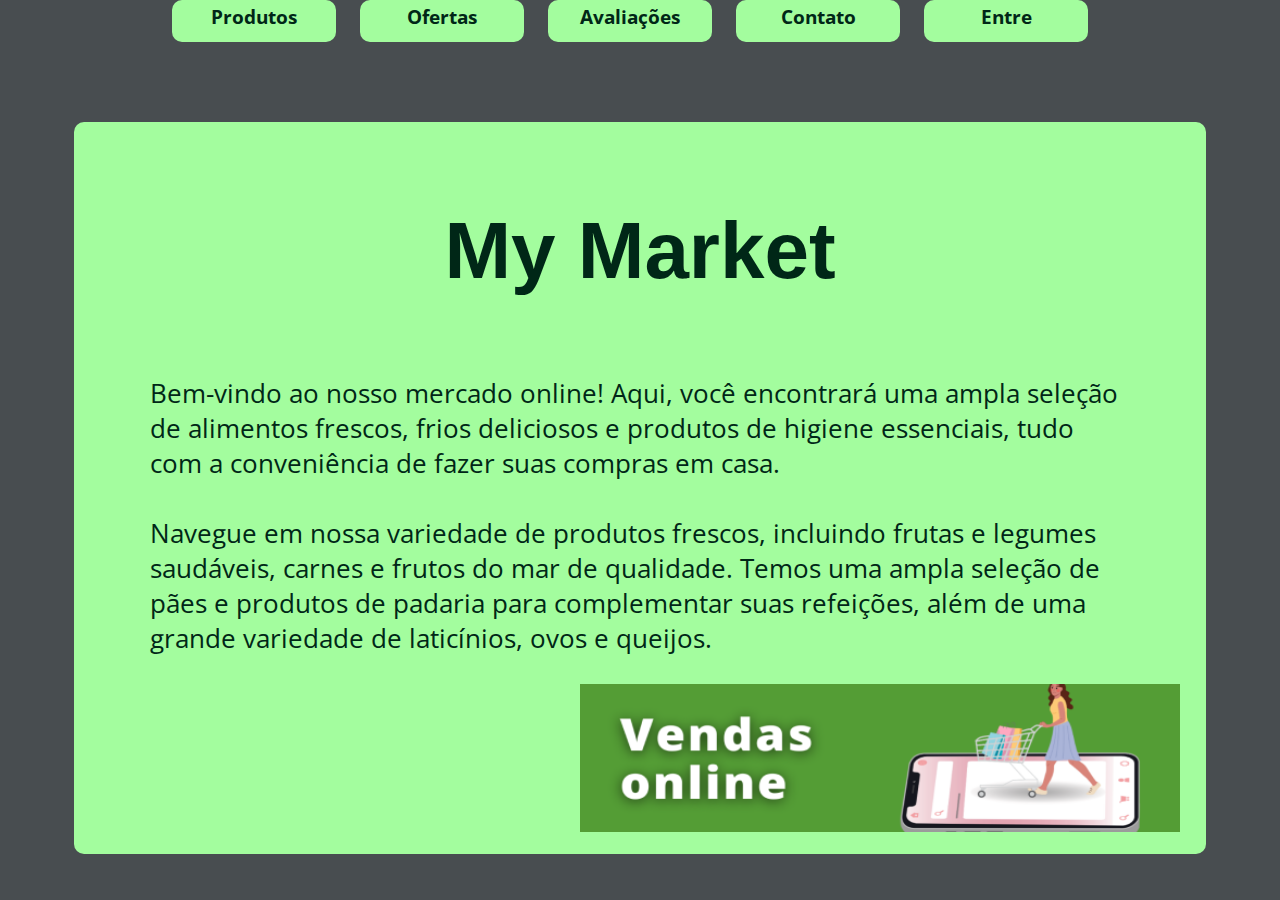
==== index.html @ a6720334 "corringindo rotas" ====
<!DOCTYPE html>
<html lang="pt-br">
<head>
    <meta charset="UTF-8">
    <meta http-equiv="X-UA-Compatible" content="IE=edge">
    <meta name="viewport" content="width=device-width, initial-scale=1.0">
    <link rel="stylesheet" href="../estilos/index.css">
    <link rel="icon" href="../imagens/icones/carrinho.ico" type="image/x-icon">
    
    <title>My Market</title>
</head>
<body>       
        <div class="retangulo">
            <a href="../paginas/frutas.html"><h3>Produtos</h3></a>
        </div>
         <div class="retangulo">
            <a href="../paginas/oferta.html"><h3>Ofertas</h3></a> 
         </div>
         <div class="retangulo">
            <h3>Avaliações</h3>
         </div>
         <div class="retangulo">
            <h3>Contato</h3>
         </div>
         <div class="retangulo">
            <a href="../paginas/login.html"><h3>Entre</h3></a>
         </div>
         
         <div>
            <div class="container">
                
                
                <br>
                <h1><strong>My Market</strong></h1>
                
                <p>Bem-vindo ao nosso mercado online! Aqui, você encontrará uma ampla seleção de alimentos frescos, frios deliciosos e produtos de higiene essenciais, tudo com a conveniência de fazer suas compras em casa. <br>
                <br>
                 Navegue em nossa variedade de produtos frescos, incluindo frutas e legumes saudáveis, carnes e frutos do mar de qualidade. Temos uma ampla seleção de pães e produtos de padaria para complementar suas refeições, além de uma grande variedade de laticínios, ovos e queijos.</p>
                <br>
                <div>
                  <img src="../imagens/image_index.png" alt="Imagem do home">
               </div>
    
            </div>
           
         </div>
    
</body>
</html>
---- estilos/index.css ----
@import url('https://fonts.googleapis.com/css2?family=Open+Sans:ital,wght@1,300&display=swap');
@import url('https://fonts.googleapis.com/css2?family=Open+Sans:ital,wght@0,600;1,300&display=swap');

body {
    background-color: #484D50;
    text-align: center;
    margin: 0;
    padding: 0;
    font-family: 'Open Sans', sans-serif;
    
}
h1 {
    color:#002717 ;
    font-size:500% ;
    font-weight: 2em;
    font-family: 'Open Sans', sans-serif;
    font-family: 'Roboto', sans-serif;

  }

h3{
    color:#002717;
    text-align: center;
    justify-content: center;
    margin-top: 4px;
}

p {
    font-size: 160%;
    color: #002717;
    text-align: left;
    padding-left: 60px;
    padding-right: 60px;
  }

.retangulo {
    width: 164px;
    height: 42px;
    background-color: #A3FD9E;
    display: inline-block;
    margin-right: 20px;
    border-radius: 10px;
    align-items: center;
    justify-content: center ;
}
img {
    width: 600px;
    height: 148px;
    margin-bottom: 10px; 
    margin-left: 40%;
    margin-top: -20px;
  }

  .container {
    display: flex;
    background-color: #A3FD9E;
    align-items: center;
    justify-content: center;
    flex-direction: column;
    margin: 0 auto;
    margin-top: 5rem;
    padding: 1rem;
    border-radius: 10px;
    max-width: 1100px;
    width: 90%;
    height: 700px;
  }




a {
    text-decoration: none;
}

@media (max-width: 480px) {
  h1 {
      font-size: 200%;
  }

  p {
      font-size: 100%;
      padding-left: 20px;
      padding-right: 20px;
  }

  img {
      width: 300px;
      height: 74px;
      margin-left: 10%;
      margin-top: -5px;
  }

  .container {
      margin-top: 2rem;
  }
}
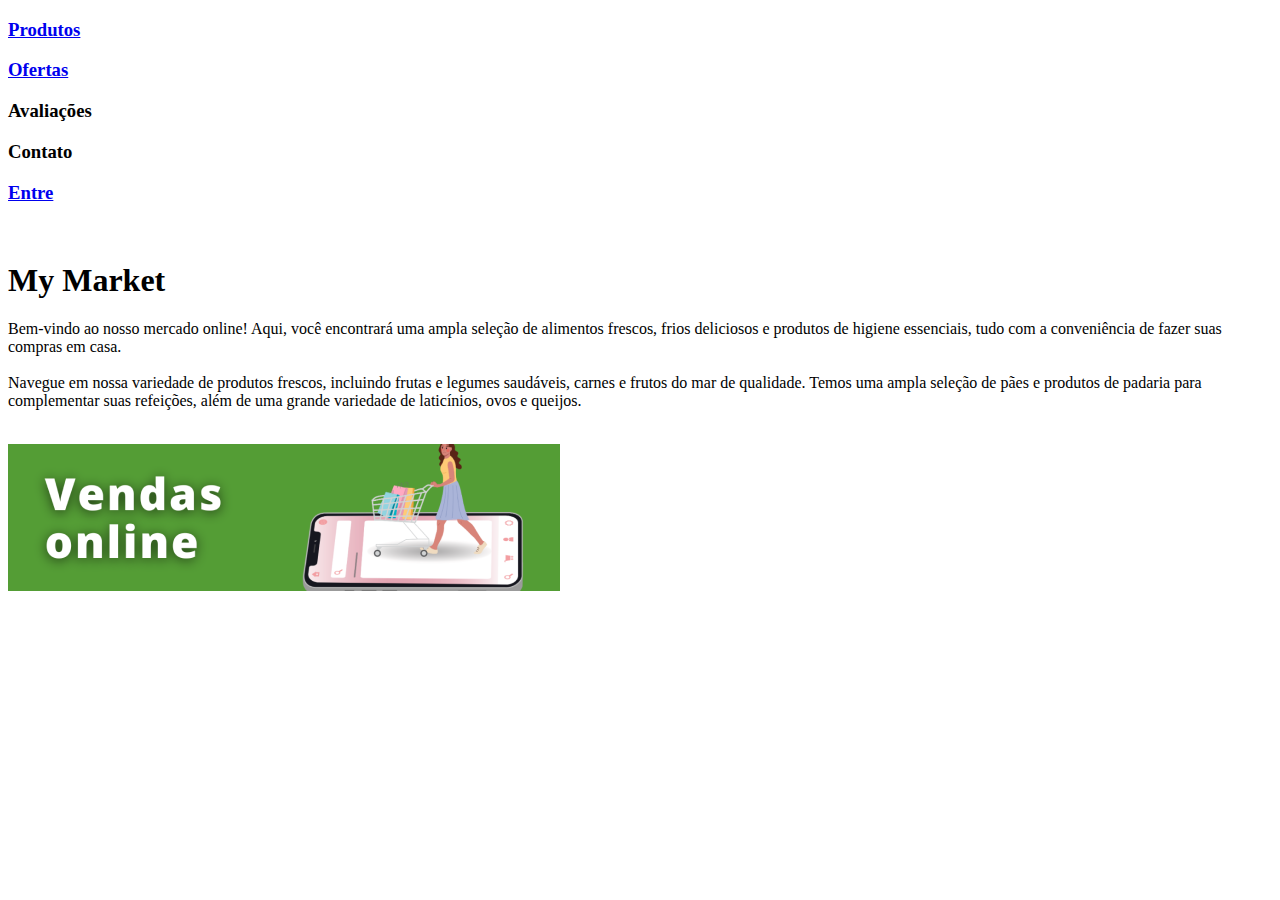
==== commit d086732a: "corringindo rotas" ====
--- a/index.html
+++ b/index.html
@@ -4,7 +4,7 @@
     <meta charset="UTF-8">
     <meta http-equiv="X-UA-Compatible" content="IE=edge">
     <meta name="viewport" content="width=device-width, initial-scale=1.0">
-    <link rel="stylesheet" href="../estilos/index.css">
+    <link rel="stylesheet" href="../index.css">
     <link rel="icon" href="../imagens/icones/carrinho.ico" type="image/x-icon">
     
     <title>My Market</title>
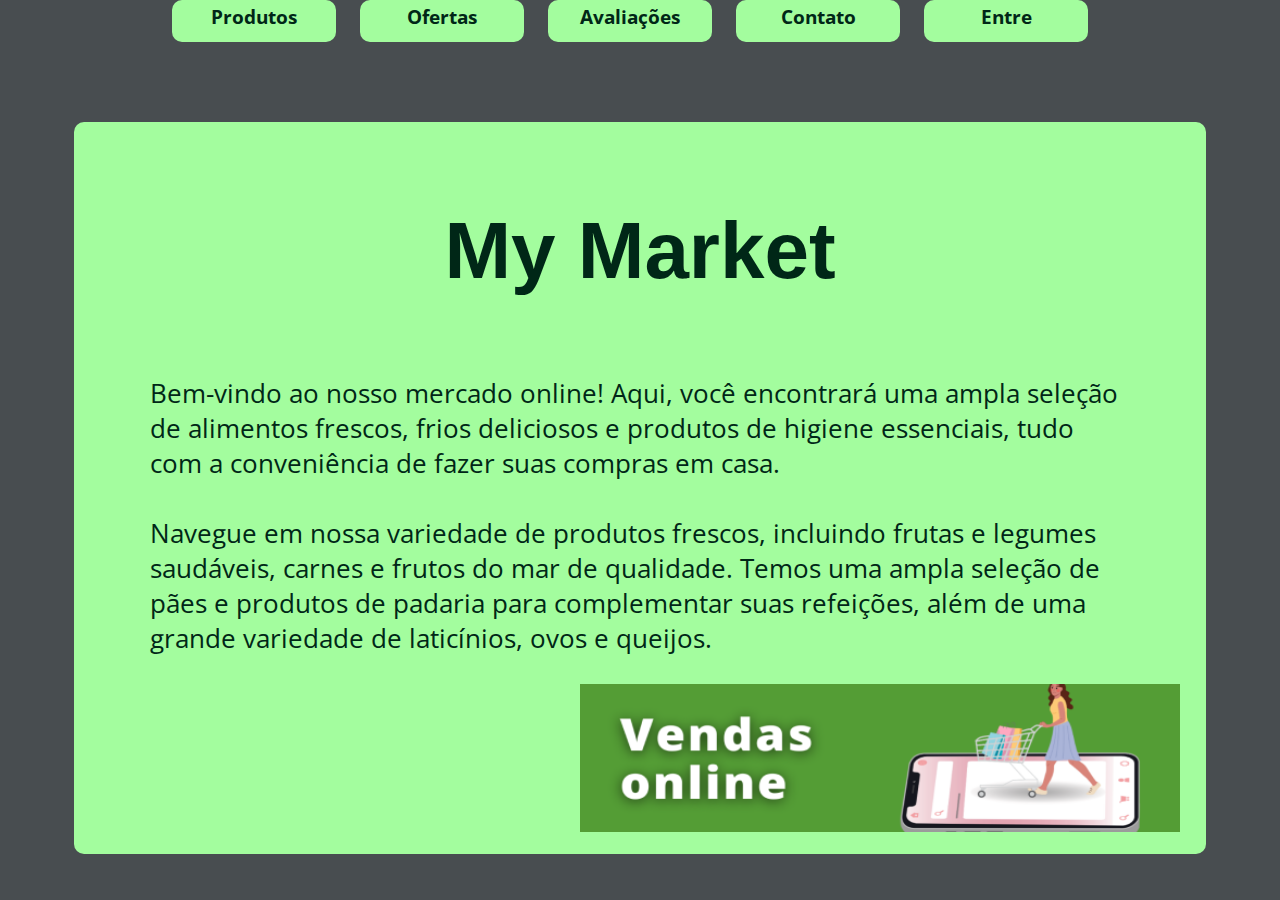
==== commit 38882d3e: "corrigindo rotas" ====
--- a/index.html
+++ b/index.html
@@ -4,7 +4,7 @@
     <meta charset="UTF-8">
     <meta http-equiv="X-UA-Compatible" content="IE=edge">
     <meta name="viewport" content="width=device-width, initial-scale=1.0">
-    <link rel="stylesheet" href="../index.css">
+    <link rel="stylesheet" href="./estilos/index.css">
     <link rel="icon" href="../imagens/icones/carrinho.ico" type="image/x-icon">
     
     <title>My Market</title>
--- a/estilos/index.css
+++ b/estilos/index.css
@@ -0,0 +1,98 @@
+@import url('https://fonts.googleapis.com/css2?family=Open+Sans:ital,wght@1,300&display=swap');
+@import url('https://fonts.googleapis.com/css2?family=Open+Sans:ital,wght@0,600;1,300&display=swap');
+
+body {
+    background-color: #484D50;
+    text-align: center;
+    margin: 0;
+    padding: 0;
+    font-family: 'Open Sans', sans-serif;
+    
+}
+h1 {
+    color:#002717 ;
+    font-size:500% ;
+    font-weight: 2em;
+    font-family: 'Open Sans', sans-serif;
+    font-family: 'Roboto', sans-serif;
+
+  }
+
+h3{
+    color:#002717;
+    text-align: center;
+    justify-content: center;
+    margin-top: 4px;
+}
+
+p {
+    font-size: 160%;
+    color: #002717;
+    text-align: left;
+    padding-left: 60px;
+    padding-right: 60px;
+  }
+
+.retangulo {
+    width: 164px;
+    height: 42px;
+    background-color: #A3FD9E;
+    display: inline-block;
+    margin-right: 20px;
+    border-radius: 10px;
+    align-items: center;
+    justify-content: center ;
+}
+img {
+    width: 600px;
+    height: 148px;
+    margin-bottom: 10px; 
+    margin-left: 40%;
+    margin-top: -20px;
+  }
+
+  .container {
+    display: flex;
+    background-color: #A3FD9E;
+    align-items: center;
+    justify-content: center;
+    flex-direction: column;
+    margin: 0 auto;
+    margin-top: 5rem;
+    padding: 1rem;
+    border-radius: 10px;
+    max-width: 1100px;
+    width: 90%;
+    height: 700px;
+  }
+
+
+
+
+a {
+    text-decoration: none;
+}
+
+@media (max-width: 480px) {
+  h1 {
+      font-size: 200%;
+  }
+
+  p {
+      font-size: 100%;
+      padding-left: 20px;
+      padding-right: 20px;
+  }
+
+  img {
+      width: 300px;
+      height: 74px;
+      margin-left: 10%;
+      margin-top: -5px;
+  }
+
+  .container {
+      margin-top: 2rem;
+  }
+}
+
